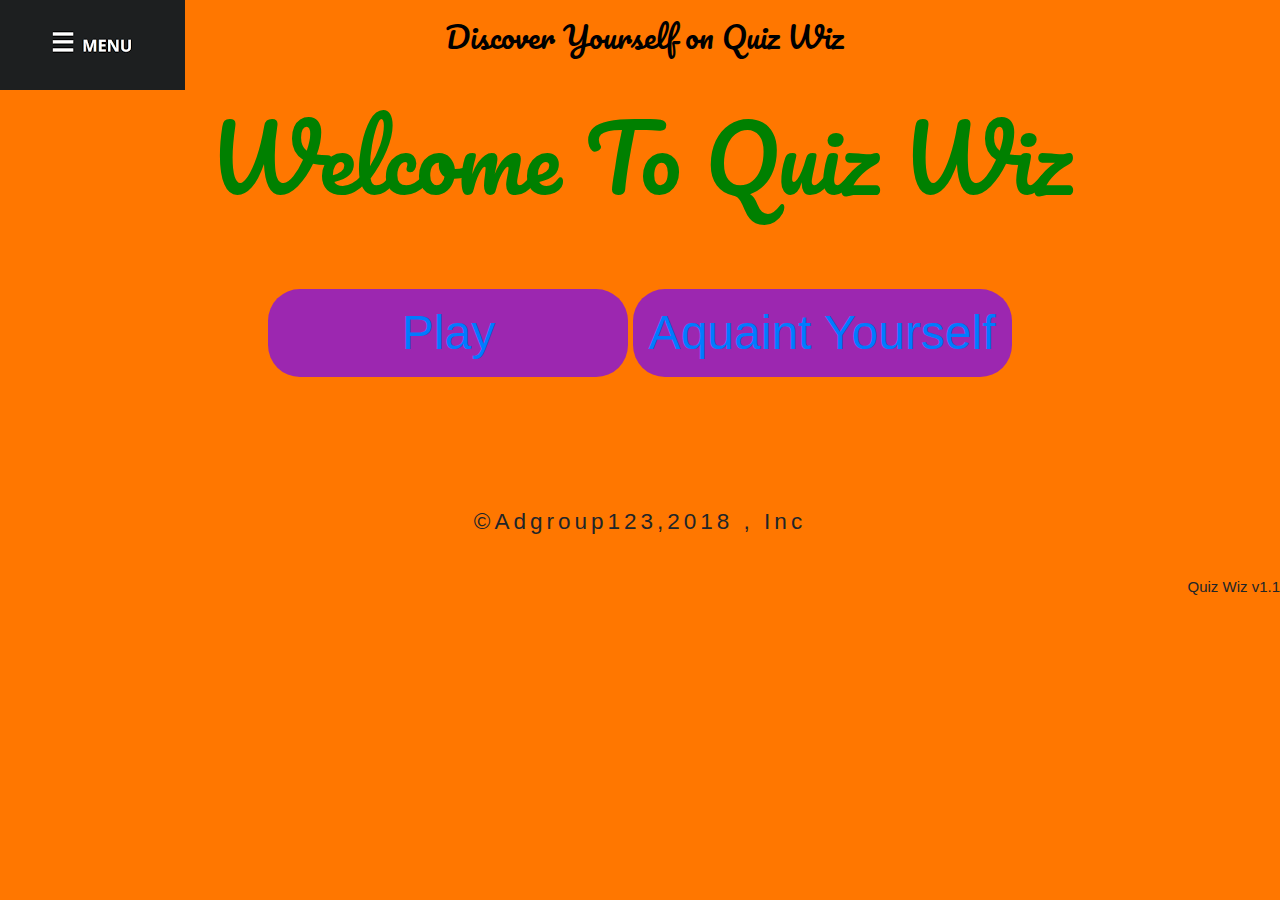
==== index.html @ 1679ba3e "Initial commit" ====
<!DOCTYPE html>
<html>
<head>
	<title>Quiz Wiz - The Quizing Website</title>
  <link rel="stylesheet" href="https://www.w3schools.com/w3css/4/w3.css">
	<!-- For Website Logo -->
	<link rel="shortcut icon" type="image/png" href="images/logo.jpg">
	<!-- For Bootstrap Css -->
	<link rel="stylesheet" type="text/css" href="static/css/bootstrap.css">
	<link rel="stylesheet" type="text/css" href="static/css/style.css">
  <link href="https://fonts.googleapis.com/css?family=Pacifico" rel="stylesheet">
</head>
<body>
	<!-- For Optional Alert -->
<!--  Optional Alert Ends -->
<!--  Navigation Bar -->
<div id="myNav" class="overlay">

  <!-- Button to close the overlay navigation -->
  <a href="javascript:void(0)" class="closebtn" onclick="closeNav()">&times;</a>

  <!-- Overlay content -->
  <div class="overlay-content">
    <a href="#">About</a>
    <a href="#">Services</a>
    <a href="#">Clients</a>
    <a href="#">Contact</a>
  </div>

</div>

<!-- Use any element to open/show the overlay navigation menu -->
<span onclick="openNav()"><img src="../images/menu.png"> <span style="font-family: 'Pacifico'; font-size: 2rem; margin-left: 20%; color: black;">  Discover Yourself on Quiz Wiz</span></span>

<div id="heading">Welcome To Quiz Wiz</div>
<div class="w3-center">
  <button style="width:360px" class="w3-button w3-ripple w3-purple w3-round-xxlarge w3-xxxlarge w3-border-green" ><a href="level.html">Play</a></button>
  <button class="w3-button w3-ripple w3-purple w3-round-xxlarge w3-xxxlarge w3-border-green"><a href="help.html">Aquaint Yourself</a></button>
  <footer>
    <p class="w3-wide"><span>&copy;</span>Adgroup123,2018 , Inc </p>
    <br>
    <p class="w3-right-align">Quiz Wiz v1.1</p>
  </footer>
</div>
</body>
<!-- Bootstrap Javscript -->
<script type="text/javascript" src="static/js/jquery.js"></script>
<script type="text/javascript" src="static/js/bootstrap.js"></script>
<script type="text/javascript" src="static/js/script.js"></script> 
</html>
---- static/css/style.css ----
body{
	background-color: #ff7700;
}
#heading{
	text-align: center;
	font-size: 6rem;
	color:green;
	font-family: 'Pacifico', cursive;
}
.w3-center{
	margin-top: 5%;
}
.w3-wide{
	margin-top: 10%;
	font-size: 1.5rem;
}
.w3-right-align{
	font-size: 1rem;


}
/* The Overlay (background) */
.overlay {
    /* Height & width depends on how you want to reveal the overlay (see JS below) */    
    height: 100%;
    width: 0;
    position: fixed; /* Stay in place */
    z-index: 1; /* Sit on top */
    left: 0;
    top: 0;
    background-color: rgb(0,0,0); /* Black fallback color */
    background-color: rgba(0,0,0, 0.9); /* Black w/opacity */
    overflow-x: hidden; /* Disable horizontal scroll */
    transition: 0.5s; /* 0.5 second transition effect to slide in or slide down the overlay (height or width, depending on reveal) */
}

/* Position the content inside the overlay */
.overlay-content {
    position: relative;
    top: 25%; /* 25% from the top */
    width: 100%; /* 100% width */
    text-align: center; /* Centered text/links */
    margin-top: 30px; /* 30px top margin to avoid conflict with the close button on smaller screens */
}

/* The navigation links inside the overlay */
.overlay a {
    padding: 8px;
    text-decoration: none;
    font-size: 36px;
    color: #818181;
    display: block; /* Display block instead of inline */
    transition: 0.3s; /* Transition effects on hover (color) */
}

/* When you mouse over the navigation links, change their color */
.overlay a:hover, .overlay a:focus {
    color: #f1f1f1;
    text-decoration: underline;
}

/* Position the close button (top right corner) */
.overlay .closebtn {
    position: absolute;
    top: 20px;
    right: 45px;
    font-size: 60px;
}

/* When the height of the screen is less than 450 pixels, change the font-size of the links and position the close button again, so they don't overlap */
@media screen and (max-height: 450px) {
    .overlay a {font-size: 20px}
    .overlay .closebtn {
        font-size: 40px;
        top: 15px;
        right: 35px;
    }
}
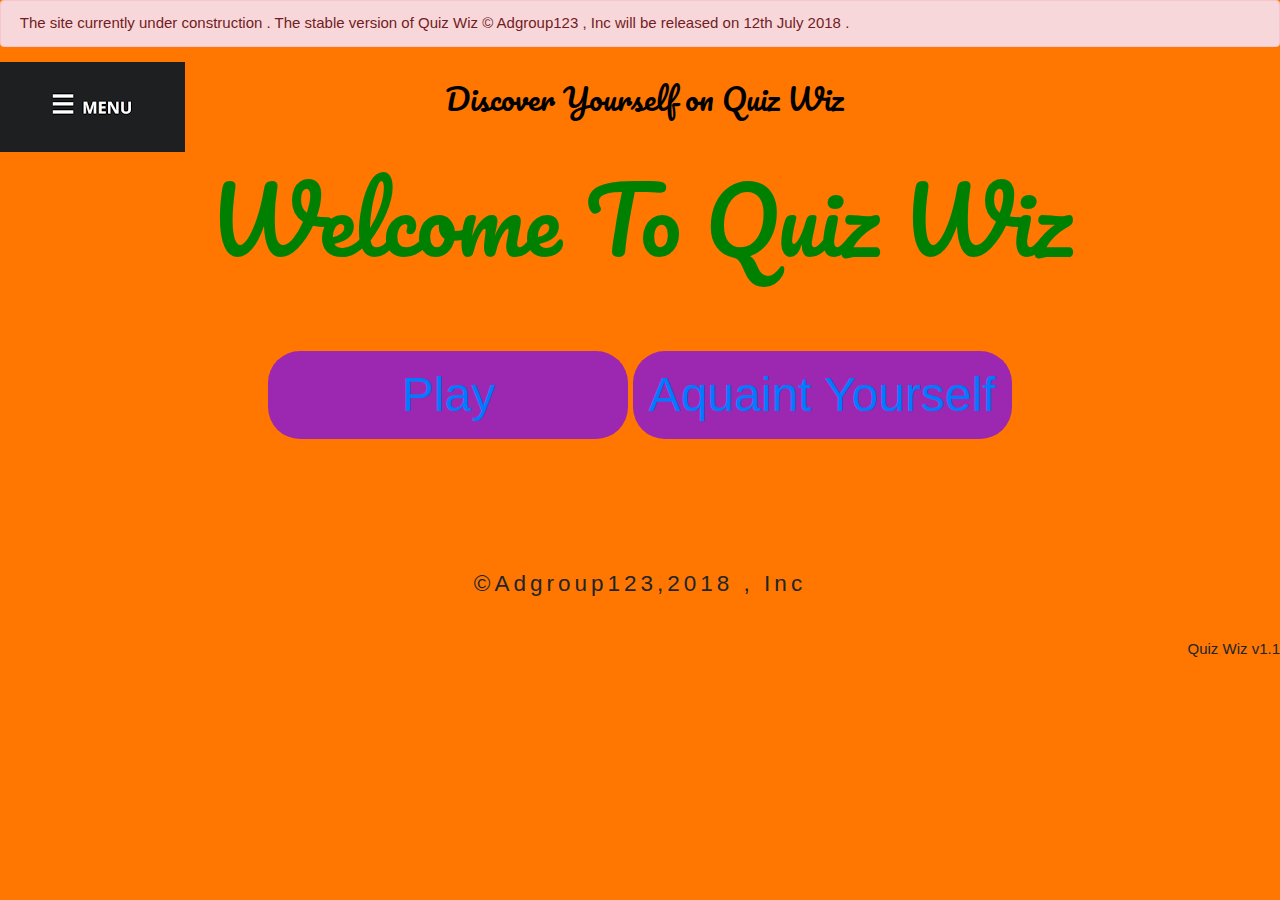
==== commit 6d641137: "Initial commit" ====
--- a/index.html
+++ b/index.html
@@ -12,6 +12,9 @@
 </head>
 <body>
 	<!-- For Optional Alert -->
+	<div class="alert alert-danger">
+		The site currently under construction . The stable version of Quiz Wiz &copy; Adgroup123 , Inc will be released on 12th July 2018 . 
+	</div>
 <!--  Optional Alert Ends -->
 <!--  Navigation Bar -->
 <div id="myNav" class="overlay">
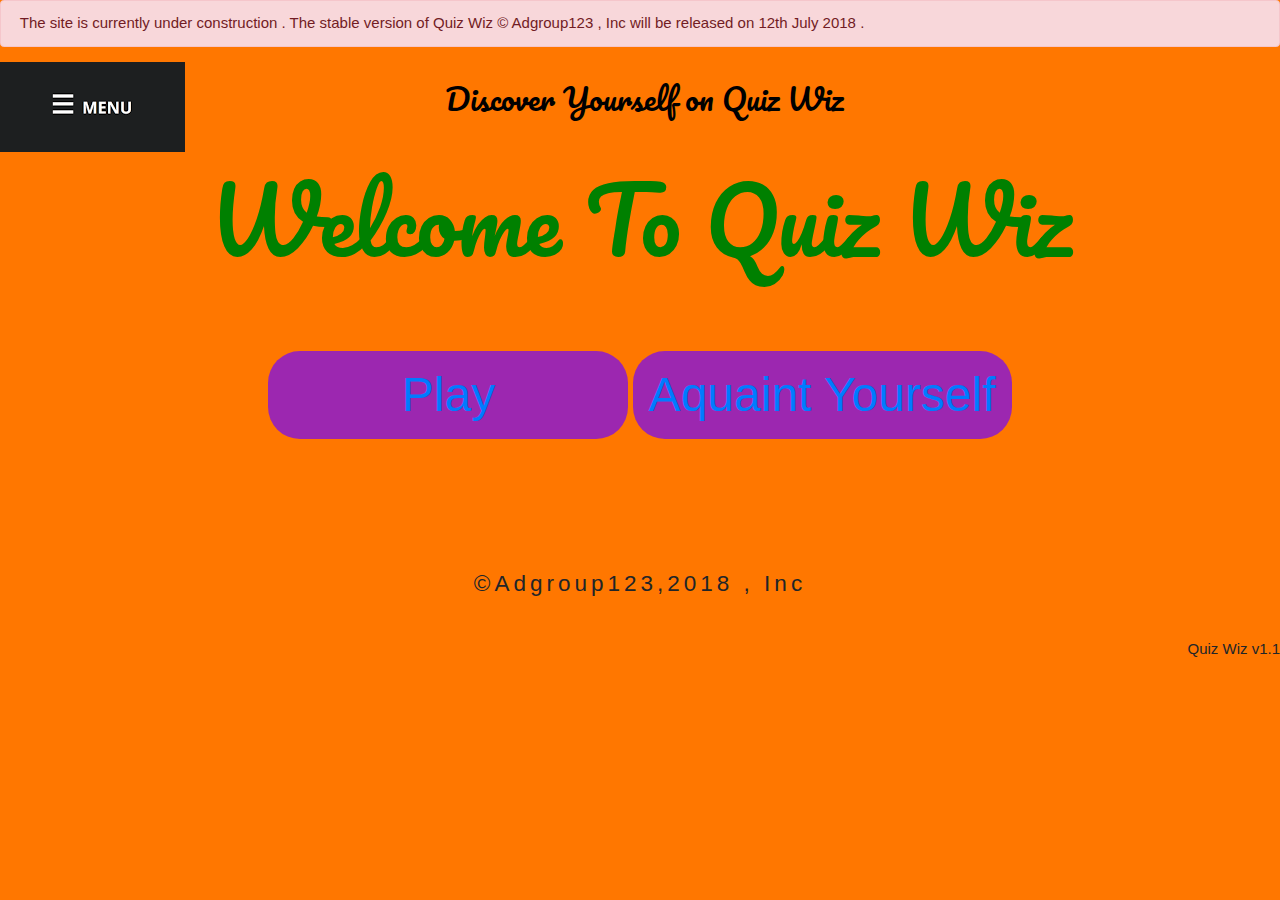
==== commit e9c77b0f: "Initial commit" ====
--- a/index.html
+++ b/index.html
@@ -13,7 +13,7 @@
 <body>
 	<!-- For Optional Alert -->
 	<div class="alert alert-danger">
-		The site currently under construction . The stable version of Quiz Wiz &copy; Adgroup123 , Inc will be released on 12th July 2018 . 
+		The site is currently under construction . The stable version of Quiz Wiz &copy; Adgroup123 , Inc will be released on 12th July 2018 . 
 	</div>
 <!--  Optional Alert Ends -->
 <!--  Navigation Bar -->
